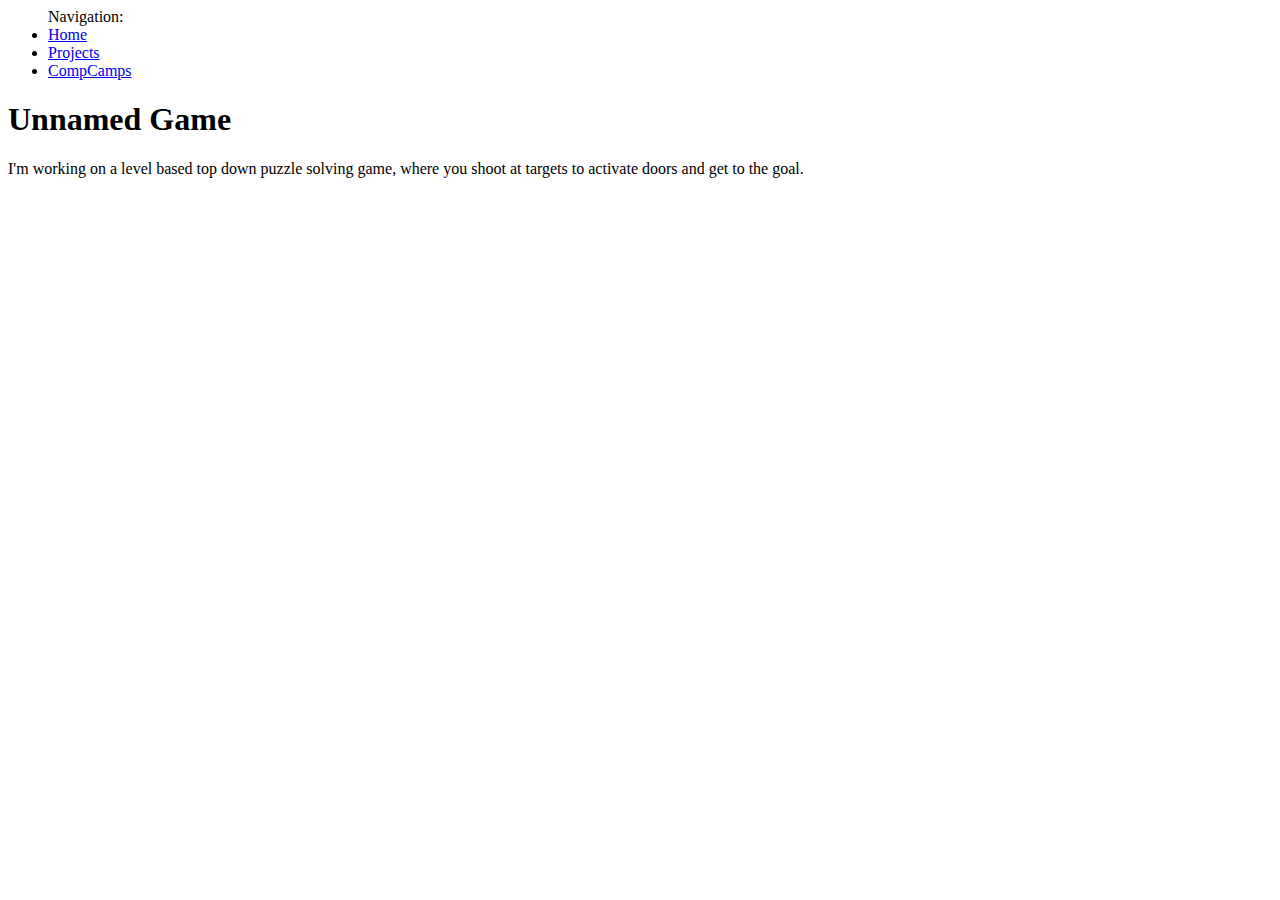
==== projects.html @ eacb7386 "cname broke it oof, probably not properly cname set on my dns" ====
<html>
    <head>
        <title>Projects</title>
        <meta charset="utf-8">
        <link href="https://use.fontawesome.com/releases/v5.6.3/css/all.css"
        rel="stylesheet"
        integrity="sha384-UHRtZLI+pbxtHCWp1t77Bi1L4ZtiqrqD80Kn4Z8NTSRyMA2Fd33n5dQ8lWUE00s/"
        crossorigin="anonymous">
        <link href="https://fonts.googleapis.com/css?family=Source+Sans+Pro&display=swap" rel="stylesheet"> 
        <link href="main.css" rel="stylesheet">
    </head>
    <body>
        <div id="nav">
            <ul class="navbar">
                Navigation:
                <li class="navlink"><a href="index.html">Home</a></li>
                <li class="navlink"><a href="projects.html">Projects</a></li>
                <li class="navlink"><a href="https://www.compcamps.com/">CompCamps</a></li>
            </ul>
        </div>
        <div id="text">
            <h1>Unnamed Game</h1>
            <p>
                I'm working on a level based top down puzzle solving game, 
                where you shoot at targets to activate doors and get to the goal.
                
            </p>
        </div>
    </body>
</html>
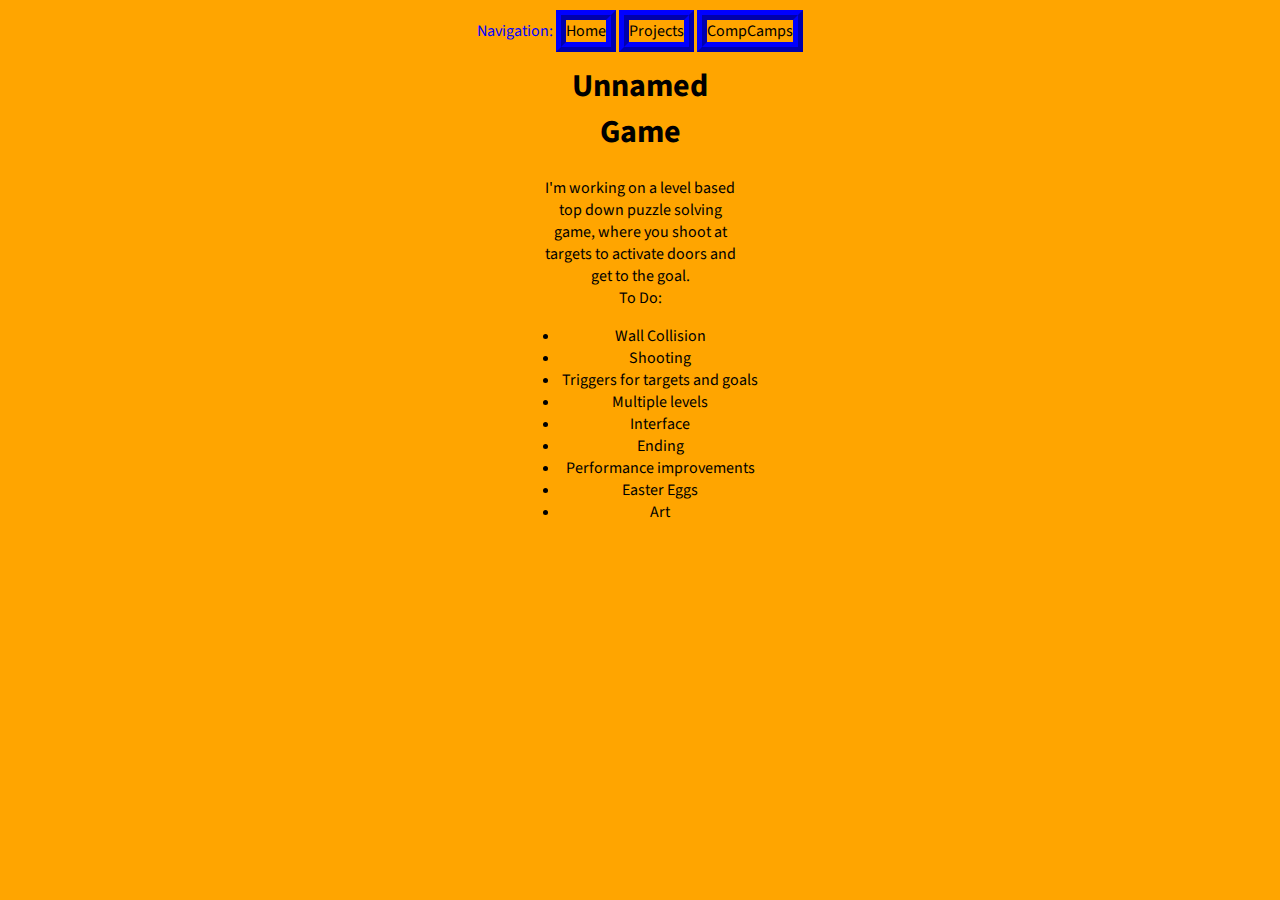
==== commit 5d6cce31: "aaaa" ====
--- a/projects.html
+++ b/projects.html
@@ -23,7 +23,19 @@
             <p>
                 I'm working on a level based top down puzzle solving game, 
                 where you shoot at targets to activate doors and get to the goal.
-                
+                <br>
+                To Do:
+                <ul>
+                    <li>Wall Collision</li>
+                    <li>Shooting</li>
+                    <li>Triggers for targets and goals</li>
+                    <li>Multiple levels</li>
+                    <li>Interface</li>
+                    <li>Ending</li>
+                    <li>Performance improvements</li>
+                    <li>Easter Eggs</li>
+                    <li>Art</li>
+                </ul>
             </p>
         </div>
     </body>
--- a/main.css
+++ b/main.css
@@ -0,0 +1,43 @@
+body{
+    background-color:orange;
+    color: blue;
+    overflow: hidden;
+    font-family: 'Source Sans Pro', sans-serif;
+    width: 400px;
+    height: 500px;
+    margin:0 auto;
+}
+#nav{
+    margin-top: 20px;
+    text-align: center;
+}
+.navlink{
+    color:black;
+    display: inline;
+}
+.navbar{
+    list-style-type: none;
+    display: inline;
+    padding: 0;
+}
+.navlink > *{
+    color: black;
+    font-style: normal;
+    display: inline;
+    border: blue ridge 10px;
+}
+#text > * {
+    color: black;
+    margin-left:auto;
+    margin-right:auto;
+    width: 50%;
+    text-align: center;
+}
+.didnee{
+    text-align: center;
+    display: block;
+    width: 200%;
+}
+a{
+    text-decoration: none;
+}